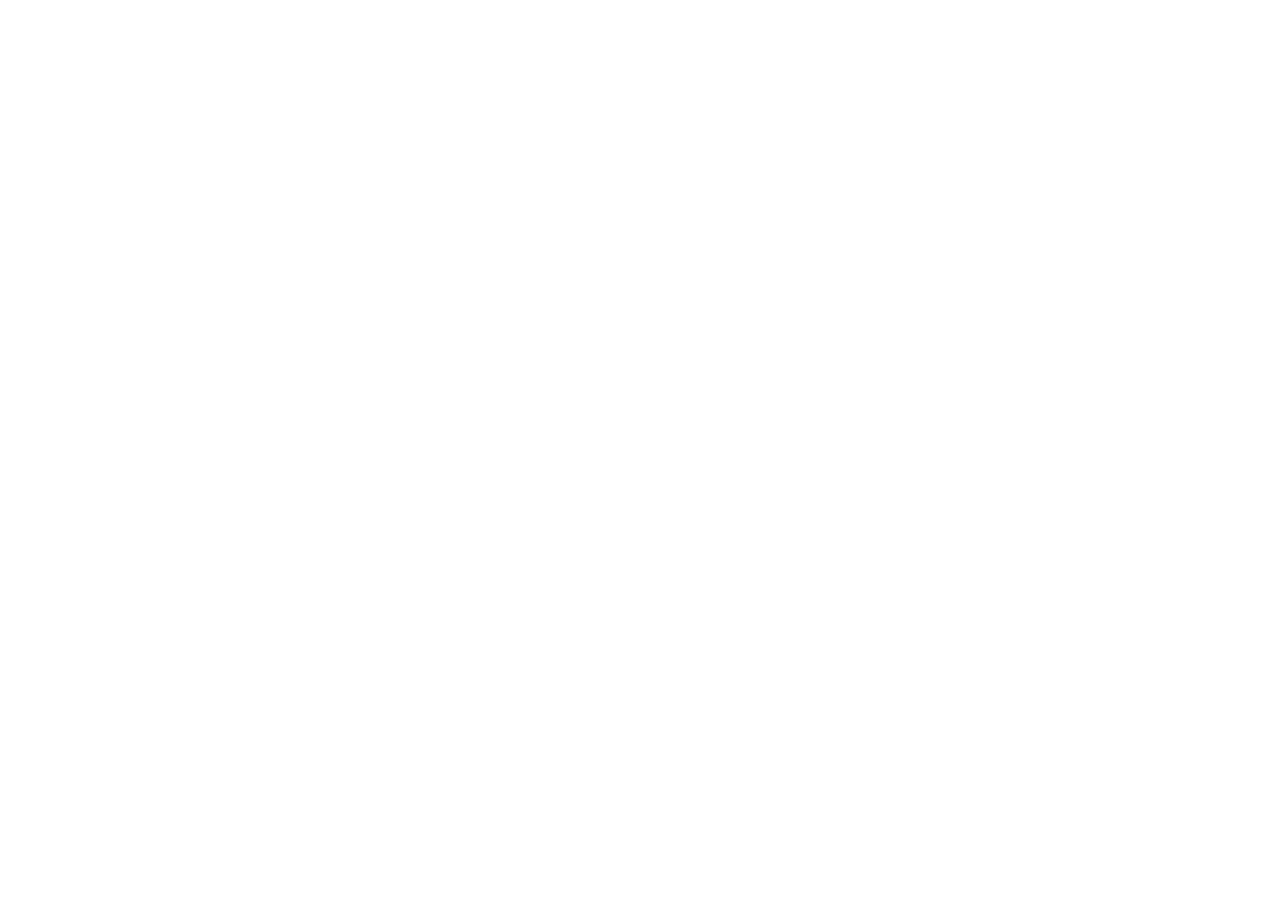
==== Client/Index.html @ a1e06b7c "Primer Commit" ====
<!DOCTYPE html>
<html lang="en">
  <head>
    <meta charset="UTF-8" />
    <meta name="viewport" content="width=device-width, initial-scale=1.0" />
    <title>Document</title>
  </head>
  <body></body>
</html>
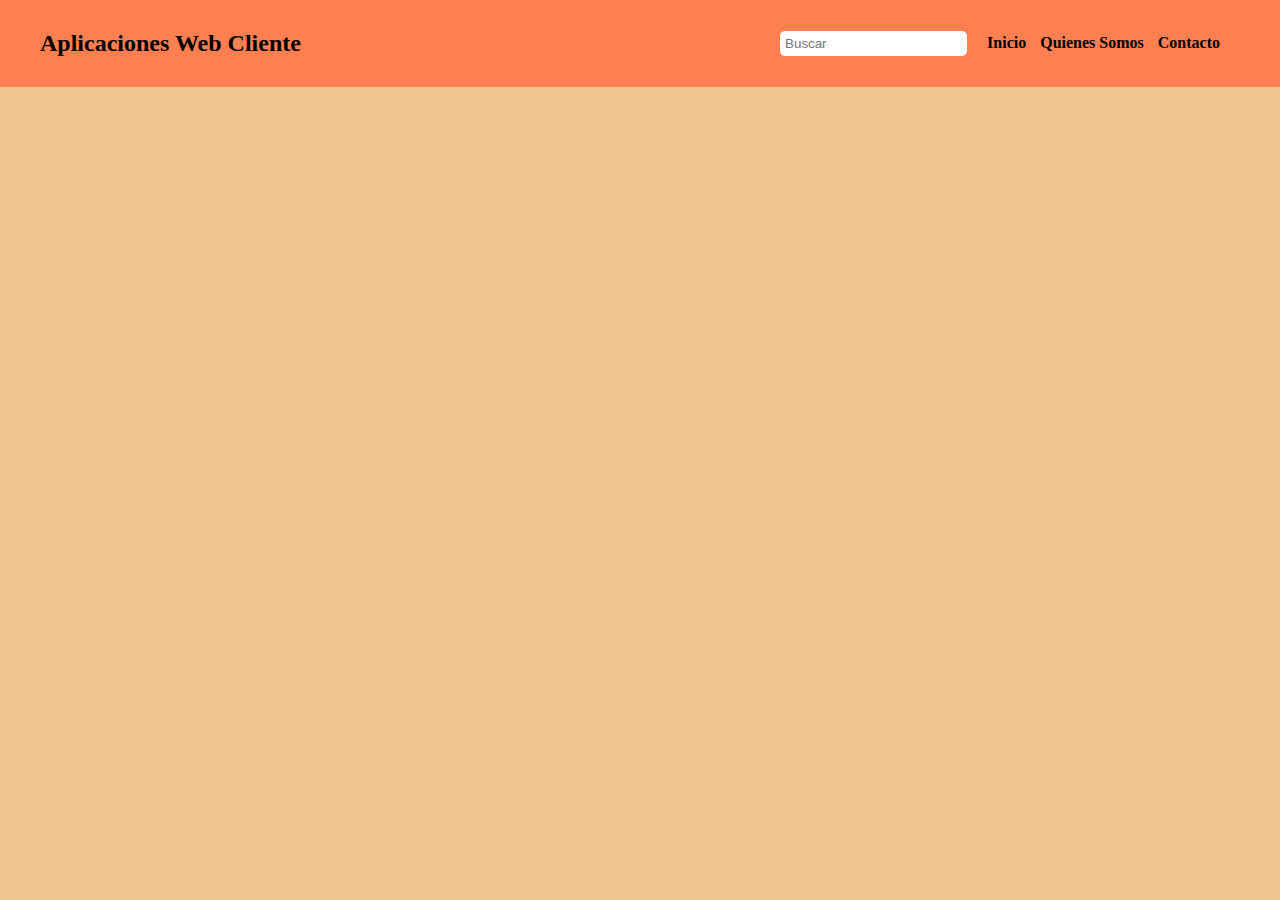
==== commit 01330ea3: "Se agrego header con estilos simples" ====
--- a/Client/Index.html
+++ b/Client/Index.html
@@ -3,7 +3,24 @@
   <head>
     <meta charset="UTF-8" />
     <meta name="viewport" content="width=device-width, initial-scale=1.0" />
+    <link rel="stylesheet" href="/Client/styles.css" />
     <title>Document</title>
   </head>
-  <body></body>
+  <body>
+    <header>
+      <div class="name">
+        <h2>Aplicaciones Web Cliente</h2>
+      </div>
+      <nav>
+        <div class="browser">
+          <input placeholder="Buscar" type="text" />
+        </div>
+        <div class="links">
+          <a href="" class="nav-link">Inicio</a>
+          <a href="" class="nav-link">Quienes Somos</a>
+          <a href="" class="nav-link">Contacto</a>
+        </div>
+      </nav>
+    </header>
+  </body>
 </html>
--- a/Client/styles.css
+++ b/Client/styles.css
@@ -0,0 +1,52 @@
+*,
+*::before,
+*::after {
+  box-sizing: border-box;
+}
+
+body {
+  background-color: rgb(238, 196, 145);
+  margin: 0;
+}
+
+a {
+  text-decoration: none;
+  color: black;
+}
+
+header {
+  display: flex;
+  min-height: 70px;
+  justify-content: space-between;
+  align-items: center;
+  padding: 10px 40px;
+  background-color: coral;
+}
+
+nav {
+  display: flex;
+  align-items: center;
+}
+
+nav .links {
+  font-weight: 600;
+}
+
+nav a:not(:last-child) {
+  padding-right: 10px;
+}
+
+nav a:hover {
+  color: white;
+}
+
+nav .browser,
+.links {
+  padding-right: 20px;
+}
+
+nav input {
+  border-radius: 5px;
+  border: none;
+  padding: 5px;
+}
